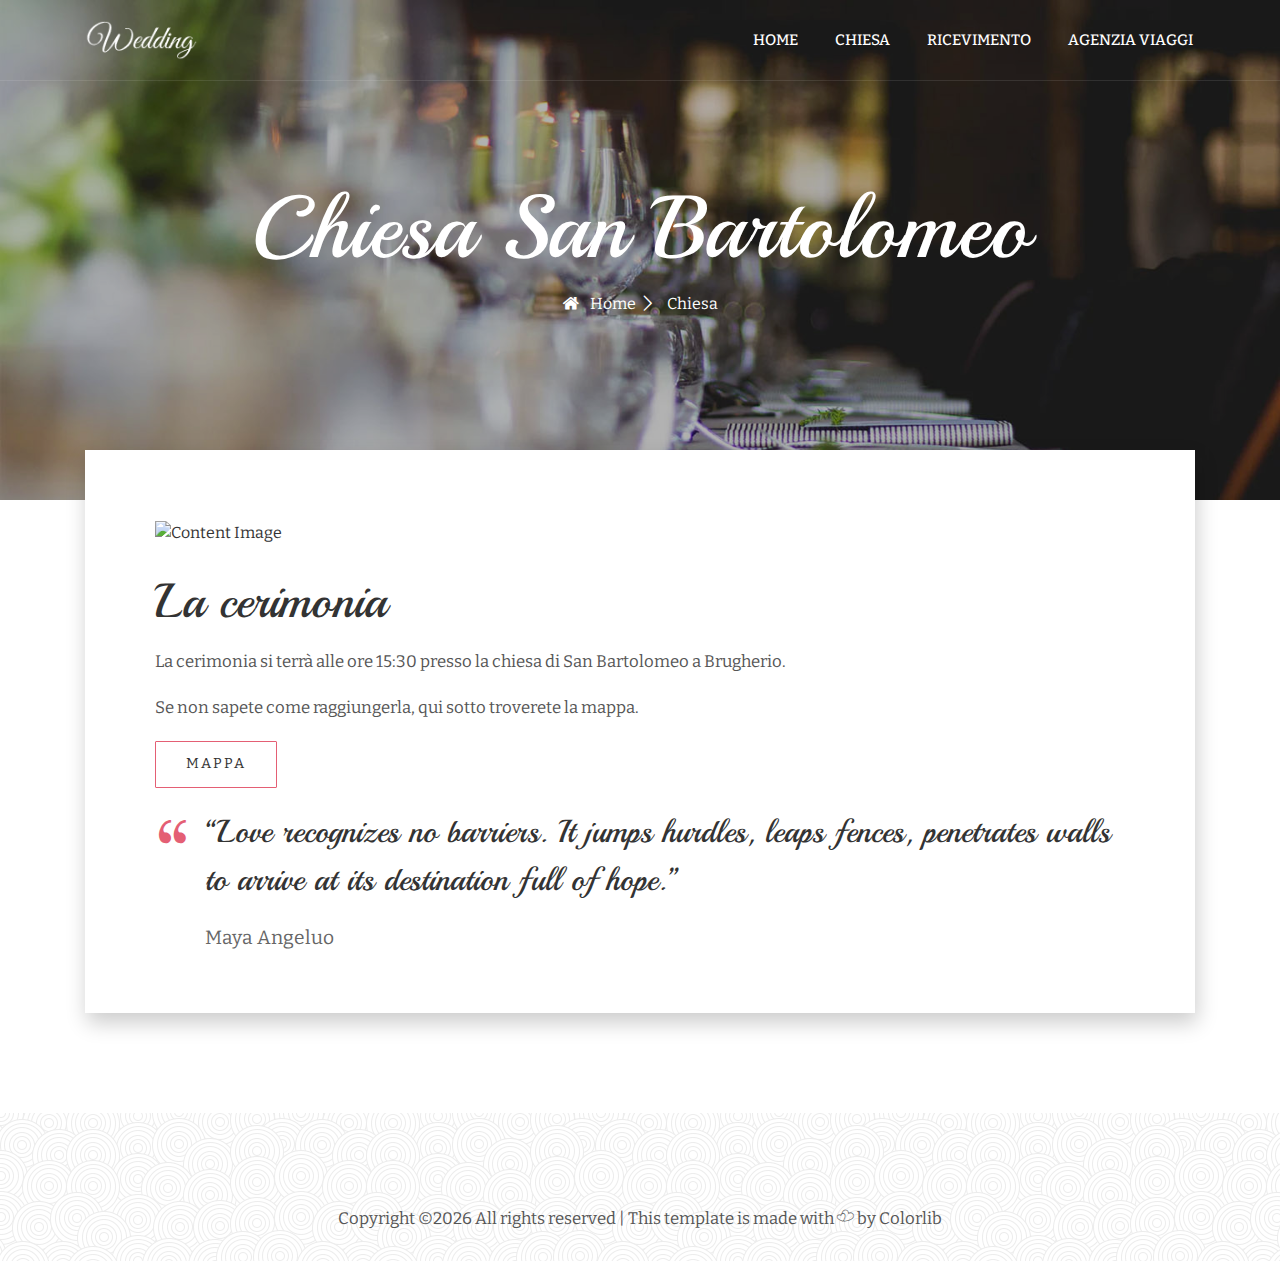
==== chiesa.html @ 2eee4899 "Upload our pictures and designed missing pages" ====
<!DOCTYPE HTML>
<html lang="en">
<head>
    <title>TITLE</title>
    <meta http-equiv="X-UA-Compatible" content="IE=edge">
    <meta name="viewport" content="width=device-width, initial-scale=1">
    <meta charset="UTF-8">

    <!-- Font -->
    <link href="https://fonts.googleapis.com/css?family=Playball%7CBitter" rel="stylesheet">
    <!-- Stylesheets -->
    <link href="common-css/bootstrap.css" rel="stylesheet">
    <link href="common-css/font-icon.css" rel="stylesheet">
    <link href="03-regular-page/css/styles.css" rel="stylesheet">
    <link href="03-regular-page/css/responsive.css" rel="stylesheet">
</head>
<body>

<header>
    <div class="container">
        <a class="logo" href="#"><img src="images/logo-white.png" alt="Logo"></a>
        <div class="menu-nav-icon" data-nav-menu="#main-menu"><i class="icon icon-bars"></i></div>
        <ul class="main-menu visible-on-click" id="main-menu">
            <li><a href="index.html">HOME</a></li>
            <li><a href="chiesa.html">CHIESA</a></li>
            <li><a href="ricevimento.html">RICEVIMENTO</a></li>
            <li><a href="honeymoon.html">AGENZIA VIAGGI</a></li>
        </ul><!-- main-menu -->
    </div><!-- container -->
</header>


<div class="main-slider">
    <div class="display-table center-text">
        <div class="display-table-cell">
            <div class="slider-content">

                <h1 class="title">Chiesa San Bartolomeo</h1>
                <a href="01-homepage.html"><i class="icon icon-home"></i>Home</a>
                <a href="#"><i class="icon icon-right-open-big"></i>Chiesa</a>

            </div><!-- slider-content-->
        </div><!--display-table-cell-->
    </div><!-- display-table-->
</div><!-- main-slider -->


<section class="regular-area">
    <div class="container">
        <div class="row">
            <div class="col-sm-12">
                <div class="content">

                    <div class="img-wrapper"><img src="http://www.cernuscoinsieme.it/img/170522_sguardi.JPG" alt="Content Image"></div>

                    <h2 class="margin-top-btm">La cerimonia</h2>
                    <p class="margin-top-btm">La cerimonia si terrà alle ore 15:30 presso la chiesa di San Bartolomeo a Brugherio.</p>
                    <p class="margin-top-btm">Se non sapete come raggiungerla, qui sotto troverete la mappa.</p>
                    <a class="btn-2 margin-bottom gallery-btn" target="_blank" href="https://goo.gl/maps/9rm7t3gXA7kH1Edp7">MAPPA</a>

                    <div class="quoto-area margin-top-btm">
                        <h3 class="quoto"><i class="icon icon-quote"></i>
                            “Love recognizes no barriers. It jumps hurdles, leaps fences, penetrates walls to
                            arrive at its destination full of hope.”</h3>
                        <h5 class="name">Maya Angeluo</h5>
                    </div>
                </div><!-- content -->

            </div><!-- col-sm-12 -->
        </div><!-- row -->
    </div><!-- container -->
</section><!-- section -->


<footer>
    <div class="container center-text">

        <p class="copyright"><!-- Link back to Colorlib can't be removed. Template is licensed under CC BY 3.0. -->
            Copyright &copy;<script>document.write(new Date().getFullYear());</script>
            All rights reserved | This template is made with <i class="icon-heart" aria-hidden="true"></i> by <a
                    href="https://colorlib.com" target="_blank">Colorlib</a>
            <!-- Link back to Colorlib can't be removed. Template is licensed under CC BY 3.0. --></p>

    </div><!-- container -->
</footer>


<!-- SCIPTS -->

<script src="common-js/jquery-3.1.1.min.js"></script>

<script src="common-js/tether.min.js"></script>

<script src="common-js/bootstrap.js"></script>

<script src="common-js/scripts.js"></script>

</body>
</html>
---- common-css/font-icon.css ----
@charset "UTF-8";

@font-face {
  font-family: "untitled-font-1";
  src:url("../fonts/webzed-font-1.eot");
  src:url("../fonts/webzed-font-1.eot?#iefix") format("embedded-opentype"),
    url("../fonts/webzed-font-1.woff") format("woff"),
    url("../fonts/webzed-font-1.ttf") format("truetype"),
    url("../fonts/webzed-font-1.svg#untitled-font-1") format("svg");
  font-weight: normal;
  font-style: normal;

}

[data-icon]:before {
  font-family: "untitled-font-1" !important;
  content: attr(data-icon);
  font-style: normal !important;
  font-weight: normal !important;
  font-variant: normal !important;
  text-transform: none !important;
  speak: none;
  line-height: 1;
  -webkit-font-smoothing: antialiased;
  -moz-osx-font-smoothing: grayscale;
}

[class^="icon-"]:before,
[class*=" icon-"]:before {
  font-family: "untitled-font-1" !important;
  font-style: normal !important;
  font-weight: normal !important;
  font-variant: normal !important;
  text-transform: none !important;
  speak: none;
  line-height: 1;
  -webkit-font-smoothing: antialiased;
  -moz-osx-font-smoothing: grayscale;
}

.icon-home:before {
  content: "\61";
}
.icon-email-plane:before {
  content: "\63";
}
.icon-cake:before {
  content: "\62";
}
.icon-camera:before {
  content: "\64";
}
.icon-ciurclke:before {
  content: "\65";
}
.icon-star:before {
  content: "\66";
}
.icon-heart:before {
  content: "\67";
}
.icon-tie:before {
  content: "\68";
}
.icon-wine-glass:before {
  content: "\69";
}
.icon-facebook:before {
  content: "\6a";
}
.icon-twitter:before {
  content: "\6b";
}
.icon-instagram:before {
  content: "\6c";
}
.icon-tripadvisor:before {
  content: "\6d";
}
.icon-pinterest:before {
  content: "\6e";
}
.icon-caret-down:before {
  content: "\6f";
}
.icon-caret-right:before {
  content: "\70";
}
.icon-bars:before {
  content: "\71";
}
.icon-quote:before {
  content: "\72";
}
.icon-right-open-big:before {
  content: "\73";
}
.icon-left-open-big:before {
  content: "\74";
}
---- 03-regular-page/css/styles.css ----
/*
====================================================

* 	[Master Stylesheet]
	
	Theme Name :  
	Version    :  
	Author     :  
	Author URI :  

====================================================

	TOC
	
	1. PRIMARY STYLES
	2. COMMONS FOR PAGE DESIGN
		JQUERY LIGHT BOX
	3. MENU
		MIDDLE AREA
		BOTTOM AREA
		DROPDOWN MENU STYLING
		DROPDOWN SUBMENU
		DROPDOWN HOVER 
	4. SLIDER
	5. CONTACT AREA
	6. FOOTER

====================================================

/* ---------------------------------
1. PRIMARY STYLES
--------------------------------- */

html{ font-size: 100%; height: 100%; overflow-x: hidden;margin: 0px;  padding: 0px; touch-action: manipulation; }


body{ font-size: 16px; font-family: 'Bitter', serif; width: 100%; height: 100%; margin: 0; font-weight: 400;
	-webkit-font-smoothing: antialiased; -moz-osx-font-smoothing: grayscale; word-wrap: break-word; 
	color: #333; }

h1, h2, h3, h4, h5, h6, p, a, ul, span, li, img, inpot, button{ margin: 0; padding: 0; }

h1,h2,h3,h4,h5,h6{ line-height: 1.5; font-weight: inherit; }

h1,h2,h3{ font-family: 'Playball', cursive; }

p{ line-height: 1.6; font-size: 1.05em; font-weight: 400; color: #555; }

h1{ font-size: 5.5em; line-height: 1; }
h2{ font-size: 3em; line-height: 1.1; }
h3{ font-size: 2.5em; }
h4{ font-size: 1.5em; }
h5{ font-size: 1.2em; }
h6{ font-size: .9em; letter-spacing: 1px; }

a, button{ display: inline-block; text-decoration: none; color: inherit; transition: all .3s; line-height: 1; }

a:focus, a:active, a:hover,
button:focus, button:active, button:hover,
a b.light-color:hover{ text-decoration: none; color: #E45F74; }

b{ font-weight: 500; }

img{ width: 100%; }

li{ list-style: none; display: inline-block; }

span{ display: inline-block; }

button{ outline: 0; border: 0; background: none; cursor: pointer; }

b.light-color{ color: #444; }

.icon{ font-size: 1.1em; display: inline-block; line-height: inherit; }

[class^="icon-"]:before, [class*=" icon-"]:before{ line-height: inherit; }


/* ---------------------------------
2. COMMONS FOR PAGE DESIGN
--------------------------------- */

.btn{ padding: 15px 30px; border-radius: 1px; letter-spacing: 2px; border: 1px solid #E45F74; 
	background: #E45F74; color: #fff; }

.btn:hover{ color: #E45F74; background: none; }

.btn-2{ font-size: .9em; padding: 15px 30px; border-radius: 1px; letter-spacing: 2px; border: 1px solid #E45F74; }

.btn-2:hover{ background: #E45F74; color: #fff; }

.border-btn{ font-size: .9em; padding-bottom: 5px; background: none; color: inherit; border: 0; position: relative; overflow: hidden; }

.border-btn:after{ content:''; position: absolute; bottom: 0; left: 0; right: 0; height: 2px; transition: all .3s; background: #E45F74; }

.border-btn:before{ content:''; position: absolute; bottom: 0; left: 0; right: 0; height: 2px; transform: translateX(-130%); 
	transition: all .3s; background: #E45F74; }
	
.border-btn:hover:after{ transform: translateX(130%); }

.border-btn:hover:before{ transform: translateX(0%); }


.section{ padding: 100px 0 70px; }

.section .heading{ padding-bottom: 30px; }

.section .heading .icon{ font-size: 18px; margin-top: 20px; color: #E45F74; }

.section .heading .icon.color-white{ color: #fff; }

.section .heading .heading-bottom{ margin-top: 20px; display: inline-block; width: 160px; height: 20px; 
	line-height: 20px; position: relative; }

.section .heading .heading-bottom .icon{ position: absolute; left: 50%; top: 50%; margin: -9px 0 0 -9px; }
	
.section .heading .heading-bottom:after{ content:''; position: absolute; left: 0; top: 50%; margin-top: -.5px;
	height: 1px; width: 60px; background: #aaa; }

.section .heading .heading-bottom:before{ content:''; position: absolute; right: 0; top: 50%; margin-top: -.5px;
	height: 1px; width: 60px; background: #aaa; }
	
.section .margin-bottom{ margin-bottom: 30px; }



.center-text{ text-align: center; } 

.color-white{ color: #fff; }

.display-table{ display: table; height: 100%; width: 100%; }

.display-table-cell{ display: table-cell; vertical-align: middle; }



::-webkit-input-placeholder { font-size: .9em; letter-spacing: 1px; }

::-moz-placeholder { font-size: .9em; letter-spacing: 1px; }

:-ms-input-placeholder { font-size: .9em; letter-spacing: 1px; }

:-moz-placeholder { font-size: .9em; letter-spacing: 1px; }



/* JQUERY LIGHT BOX */

#flavorOverlay { position: fixed; top: 0; bottom: 0; left: 0; right: 0; display: none; 
	background: rgba(0, 0, 0, 0.8); }

#flavorLightbox { display: none; }

#flavorLightbox > img { max-width: 90%; max-height: 90%; position: fixed; top: 50px; left: 50%;
  transform: translateX(-50%); z-index: 9999; }

#flavorLightboxClose { font-size: 32px; cursor: pointer; position: fixed; top: 30px; right: 30px;
  z-index: 666; color: #fff; }

.thumbnails { display: flex; flex-flow: row wrap; justify-content: center; z-index: 600;
  position: relative; cursor: pointer; position: absolute; bottom: 50px; width: 90%; }

.thumbnails img { height: 50px; margin: 1px; transition: .3s; }

.thumbnails img:hover { border: 2px solid #fff; }



/* ---------------------------------
3. MENU
--------------------------------- */

header{ position: absolute; left: 0; right: 0; top: 15px; z-index: 1000; font-size: .95em; 
	border-bottom: 1px solid rgba(255,255,255, .1); color: #fff; }

	
/* MIDDLE AREA */

header .logo{ margin: 5px 0 20px; height: 40px; }

header .logo img{ height: 100%; width: auto; }


/* BOTTOM AREA */

header .main-menu{ font-weight: 500; float: right; margin: 0px -15px; }

header .main-menu > li > a{ height: 50px; line-height: 46px; padding: 0 15px; border: 2px solid transparent; 
	border-radius: 2px; background: transparent; }

header .visible.main-menu{ display: block; }


/* DROPDOWN MENU STYLING */

header .main-menu li.drop-down{ position: relative; text-align: left; }

header .main-menu li.drop-down > ul.drop-down-menu{ display: none; position: absolute; top: 50px; left: 0; 
	min-width: 200px; box-shadow: 0px 3px 10px rgba(0,0,0,.3); background: #333; }

header .main-menu li.drop-down > ul.drop-down-menu li{ display: block; border-top: 1px solid #444; }

header .main-menu li.drop-down > ul.drop-down-menu li > a{ display: block; padding: 15px 20px; }

header .main-menu li.drop-down > ul.drop-down-inner li:first-child{ border-top: 0; }

header .main-menu li i{margin-left: 10px; }


/* DROPDOWN SUBMENU */

header .main-menu li.drop-down > ul.drop-down-inner{ top: 0; left: auto; left: 100%; }


/* DROPDOWN HOVER */

header .main-menu > li > a:hover{ border-color: #E45F74; }

header .main-menu li a.mouseover{ border-color: #E45F74; }

header .main-menu li.drop-down a.mouseover + ul.drop-down-menu{ display: block; 
	animation: full-opacity-anim .2s forwards; }


@keyframes full-opacity-anim{
	0%{ opacity: 0; }
	100%{ opacity: 1; }
}

/* NAV ICON */

.menu-nav-icon{ display: none; height: 60px; width: 50px; text-align: center; line-height: 60px; cursor: pointer; 
	font-size: 1.8em; }

	
	
/* ---------------------------------
4. SLIDER
--------------------------------- */

.main-slider{ height: 500px; position: relative; z-index: 1; 
	background-image: url(../../images/counter-1-1600x600.jpg); background-size: cover; color: #fff; } 

.main-slider:after{ content:''; position: absolute; top: 0; bottom: 0; left: 0; right: 0; 
	z-index: -1; background: rgba(0,0,0,.3); }

.main-slider .slider-content .title{ margin-bottom: 20px; }

.main-slider .slider-content i{ margin-right: 10px; transform: translateY(3px); }



/* ---------------------------------
5. CONTENT AREA
--------------------------------- */

.regular-area{ padding: 0 0 100px 0; margin-top: -50px; position: relative; z-index: 10; }

.regular-area .content{ padding: 40px 70px; box-shadow: 2px 10px 20px rgba(0,0,0,.2); background: #fff; }

.content .margin-top-btm{ margin: 20px 0; }

.content .img-wrapper{ margin: 30px 0; }

.content .quoto-area{ position: relative; padding-left: 50px; }

.content .quoto-area .quoto{ font-size: 2em; }

.content .quoto-area .quoto i{ position: absolute; top: -10px; left: 0; transform: rotate(180deg); color: #E45F74; }

.content .quoto-area .name{ margin-top: 20px; color: #666; }

.content .braidmaids-name li{ display: block; margin: 10px 0; }

.content .braidmaids-name li:first-child:before{ display: none; }

.content .braidmaids-name li:before{ content:""; display: inline-block; height: 10px; width: 10px; 
	border-radius: 10px; margin-right: 15px; border: 1px solid #888; }


/* ---------------------------------
6. FOOTER
--------------------------------- */

footer{ position: relative; z-index: 1; padding-top: 70px; }

footer:after{ content: ''; position: absolute; top: 0; bottom: 0; left: 0; right: 0; z-index: -1;
	opacity: .8; background: url(../../images/Background_Circle.png); }
	
footer ul > li > a{ padding: 10px 15px; }


footer .logo-wrapper .icon{ color: #E45F74; }

footer .logo{ display: block; width: 150px; margin: 0 auto; }

footer .newsletter{ margin: 20px 0; }

footer .newsletter .title{ margin: 5px 0; }

footer .newsletter .email-area{ position: relative; width: 400px; height: 55px; margin: 20px auto; }

footer .email-area .email-input{ position: absolute; top: 0; bottom: 0; left: 0; width: 100%; border: 0; outline: 0; 
	border-radius: 100px; padding: 0 70px 0 25px; transition: all .2s; box-shadow: 1px 10px 30px rgba(0,0,0,.2); }

footer .email-area .email-input:focus{ box-shadow: 1px 15px 30px rgba(0,0,0,.3); }

footer .email-area .submit-btn{ position: absolute; right: 0; height: 55px; width: 55px; line-height: 55px;
	border-radius: 100px; background: #E55D73; color: #fff; }

footer .email-area .submit-btn:hover{ background: #000; color: #E55D73; }


footer .copyright{ padding: 20px 0 30px; }
---- 03-regular-page/css/responsive.css ----
/* Screens Resolution : 992px
-------------------------------------------------------------------------- */
@media only screen and (max-width: 1200px) {
	
	
}

/* Screens Resolution : 992px
-------------------------------------------------------------------------- */
@media only screen and (max-width: 992px) {
	
	/* ---------------------------------
	1. PRIMARY STYLES
	--------------------------------- */

	h1{ font-size: 4em; }
	h2{ font-size: 3em; }
	h3{ font-size: 2em; }
	
	/* ---------------------------------
	3. MENU
	--------------------------------- */
	

}


/* Screens Resolution : 767px
-------------------------------------------------------------------------- */
@media only screen and (max-width: 767px) {
	
	/* ---------------------------------
	1. PRIMARY STYLES
	--------------------------------- */

	p{ line-height: 1.4; }

	h1{ font-size: 3em; }
	h2{ font-size: 2.5em; }
	h3{ font-size: 1.8em; }
	h4{ font-size: 1.5em; }
	h5{ font-size: 1.2em; }
	
	/* ---------------------------------
	2. COMMONS FOR PAGE DESIGN
	--------------------------------- */

	.section{ padding: 50px 0 20px; }

	.section .heading{ padding-bottom: 20px; }
	
	.section .heading .heading-bottom{ margin-top: 10px; }
	
	
	/* ---------------------------------
	3. MENU
	--------------------------------- */
	
	header{ top: 0; border-bottom: 1px solid rgba(255,255,255, .1); }
	
	header .logo{ margin: 10px 0; height: 40px; }
	
	
	/* BOTTOM AREA */
	
	header .main-menu{ text-align: left; display: none; float: none; clear: both; max-height: 400px;
		overflow: auto; border-top: 1px solid #ccc; background: #333; }
	
	header .main-menu > li{ display: block; float: none; border-bottom: 1px solid #444; }
	
	header .main-menu > li:last-child{ border-bottom: 0; }
	
	header .main-menu li > a{ display: block; border: 0; line-height: 1; height: auto; padding: 15px; background: none; }
	
	
	/* DROPDOWN  */
	
	header .main-menu li.drop-down > ul.drop-down-menu{ position: static; box-shadow: none; }
	
	header .main-menu li.drop-down > ul.drop-down-inner li:first-child{ border-top: 1px solid #444; }
	
	
	/* DROPDOWN HOVER */
	
	header .main-menu li.drop-down > ul.drop-down-menu li a{ padding-left: 25px; }
	
	header .main-menu li.drop-down > ul.drop-down-inner li a{ padding-left: 35px; }
	
	
	/* NAV ICON */
	
	.menu-nav-icon{ display: inline-block; float: right; }

	
	/* ---------------------------------
	5. CONTENT AREA
	--------------------------------- */

	.regular-area{ padding: 0 0 50px 0; margin-top: -50px; }

	.regular-area .content{ padding: 20px 30px; }
	
	.content .quoto-area{ padding-left: 30px; }
	
	.content .img-wrapper{ margin: 30px 0 0; }
	
	
	/* ---------------------------------
	7. FOOTER
	--------------------------------- */
	
	footer ul > li > a{ padding: 10px 7px; }
	
	footer .newsletter .email-area{ width: 90%; }
	
}

/* Screens Resolution : 479px
-------------------------------------------------------------------------- */
@media only screen and (max-width: 479px) {

	/* ---------------------------------
	1. PRIMARY STYLES
	--------------------------------- */

	body{ font-size: 14px;  }
	



}

/* Screens Resolution : 359px
-------------------------------------------------------------------------- */
@media only screen and (max-width: 359px) {
	
	
}

/* Screens Resolution : 290px
-------------------------------------------------------------------------- */
@media only screen and (max-width: 290px) {
	
	
}
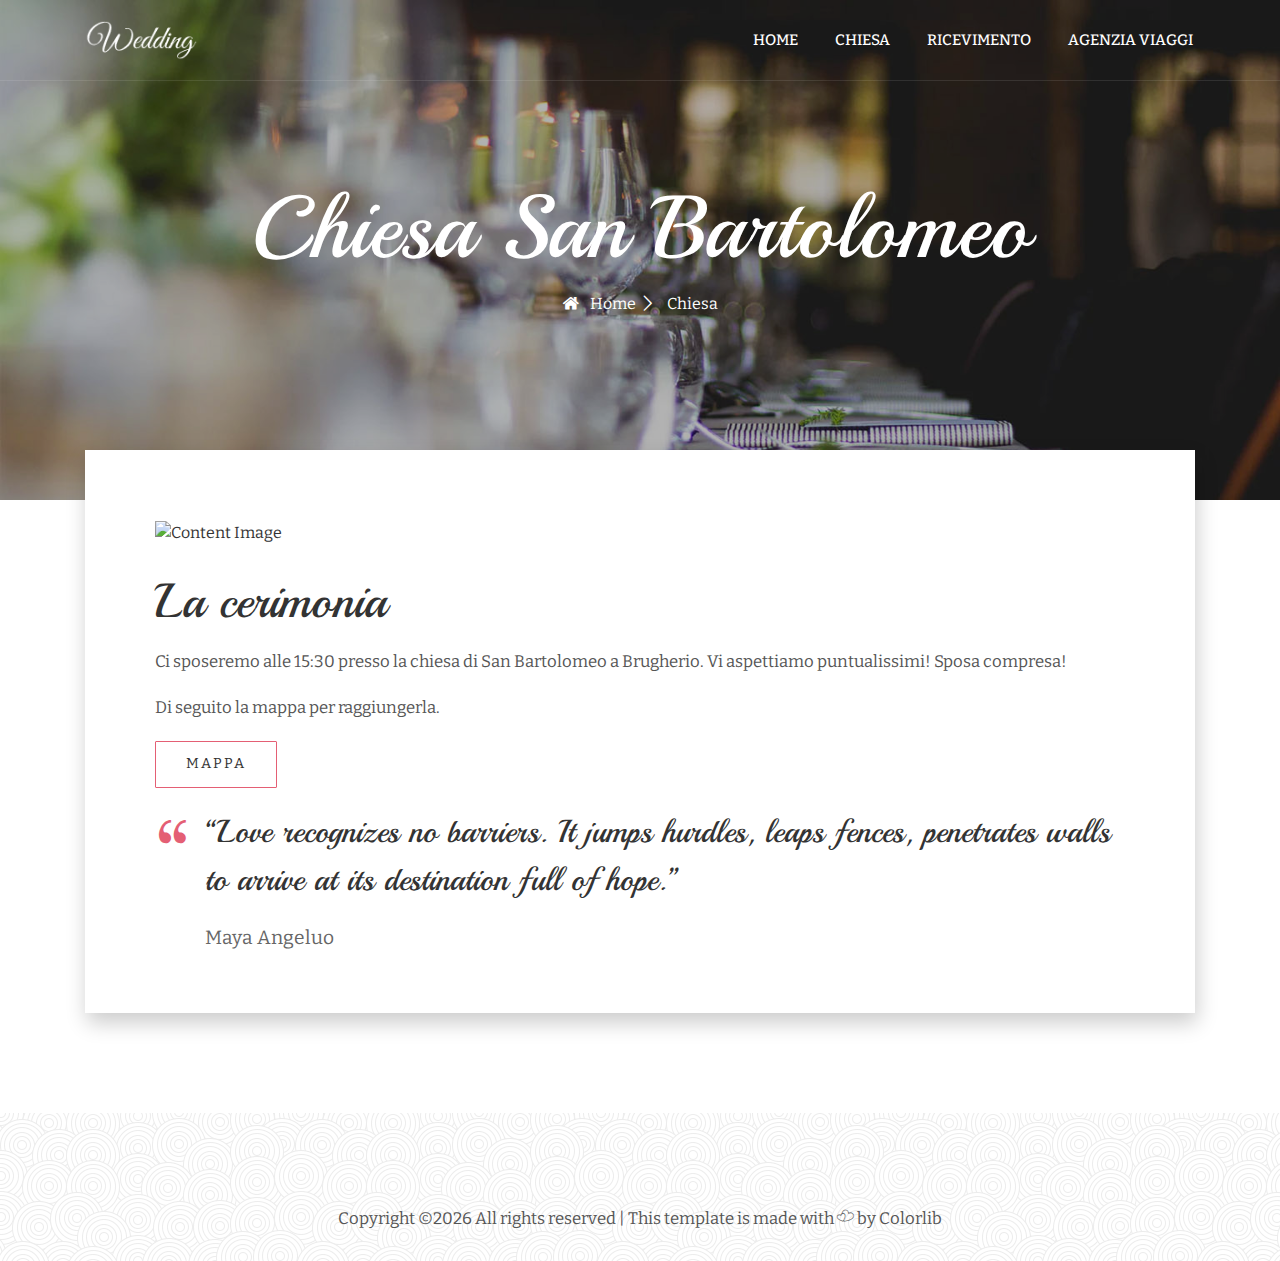
==== commit 0d4c3b40: "Update pictures and all paragraphs" ====
--- a/chiesa.html
+++ b/chiesa.html
@@ -25,8 +25,8 @@
             <li><a href="chiesa.html">CHIESA</a></li>
             <li><a href="ricevimento.html">RICEVIMENTO</a></li>
             <li><a href="honeymoon.html">AGENZIA VIAGGI</a></li>
-        </ul><!-- main-menu -->
-    </div><!-- container -->
+        </ul>
+    </div>
 </header>
 
 
@@ -36,13 +36,13 @@
             <div class="slider-content">
 
                 <h1 class="title">Chiesa San Bartolomeo</h1>
-                <a href="01-homepage.html"><i class="icon icon-home"></i>Home</a>
+                <a href="index.html"><i class="icon icon-home"></i>Home</a>
                 <a href="#"><i class="icon icon-right-open-big"></i>Chiesa</a>
 
-            </div><!-- slider-content-->
-        </div><!--display-table-cell-->
-    </div><!-- display-table-->
-</div><!-- main-slider -->
+            </div>
+        </div>
+    </div>
+</div>
 
 
 <section class="regular-area">
@@ -54,8 +54,9 @@
                     <div class="img-wrapper"><img src="http://www.cernuscoinsieme.it/img/170522_sguardi.JPG" alt="Content Image"></div>
 
                     <h2 class="margin-top-btm">La cerimonia</h2>
-                    <p class="margin-top-btm">La cerimonia si terrà alle ore 15:30 presso la chiesa di San Bartolomeo a Brugherio.</p>
-                    <p class="margin-top-btm">Se non sapete come raggiungerla, qui sotto troverete la mappa.</p>
+                    <p class="margin-top-btm">Ci sposeremo alle 15:30 presso la chiesa di San Bartolomeo a Brugherio.
+                        Vi aspettiamo puntualissimi! Sposa compresa!</p>
+                    <p class="margin-top-btm">Di seguito la mappa per raggiungerla.</p>
                     <a class="btn-2 margin-bottom gallery-btn" target="_blank" href="https://goo.gl/maps/9rm7t3gXA7kH1Edp7">MAPPA</a>
 
                     <div class="quoto-area margin-top-btm">
@@ -64,13 +65,12 @@
                             arrive at its destination full of hope.”</h3>
                         <h5 class="name">Maya Angeluo</h5>
                     </div>
-                </div><!-- content -->
+                </div>
 
-            </div><!-- col-sm-12 -->
-        </div><!-- row -->
-    </div><!-- container -->
-</section><!-- section -->
-
+            </div>
+        </div>
+    </div>
+</section>
 
 <footer>
     <div class="container center-text">
@@ -81,18 +81,12 @@
                     href="https://colorlib.com" target="_blank">Colorlib</a>
             <!-- Link back to Colorlib can't be removed. Template is licensed under CC BY 3.0. --></p>
 
-    </div><!-- container -->
+    </div>
 </footer>
 
-
-<!-- SCIPTS -->
-
 <script src="common-js/jquery-3.1.1.min.js"></script>
-
 <script src="common-js/tether.min.js"></script>
-
 <script src="common-js/bootstrap.js"></script>
-
 <script src="common-js/scripts.js"></script>
 
 </body>
